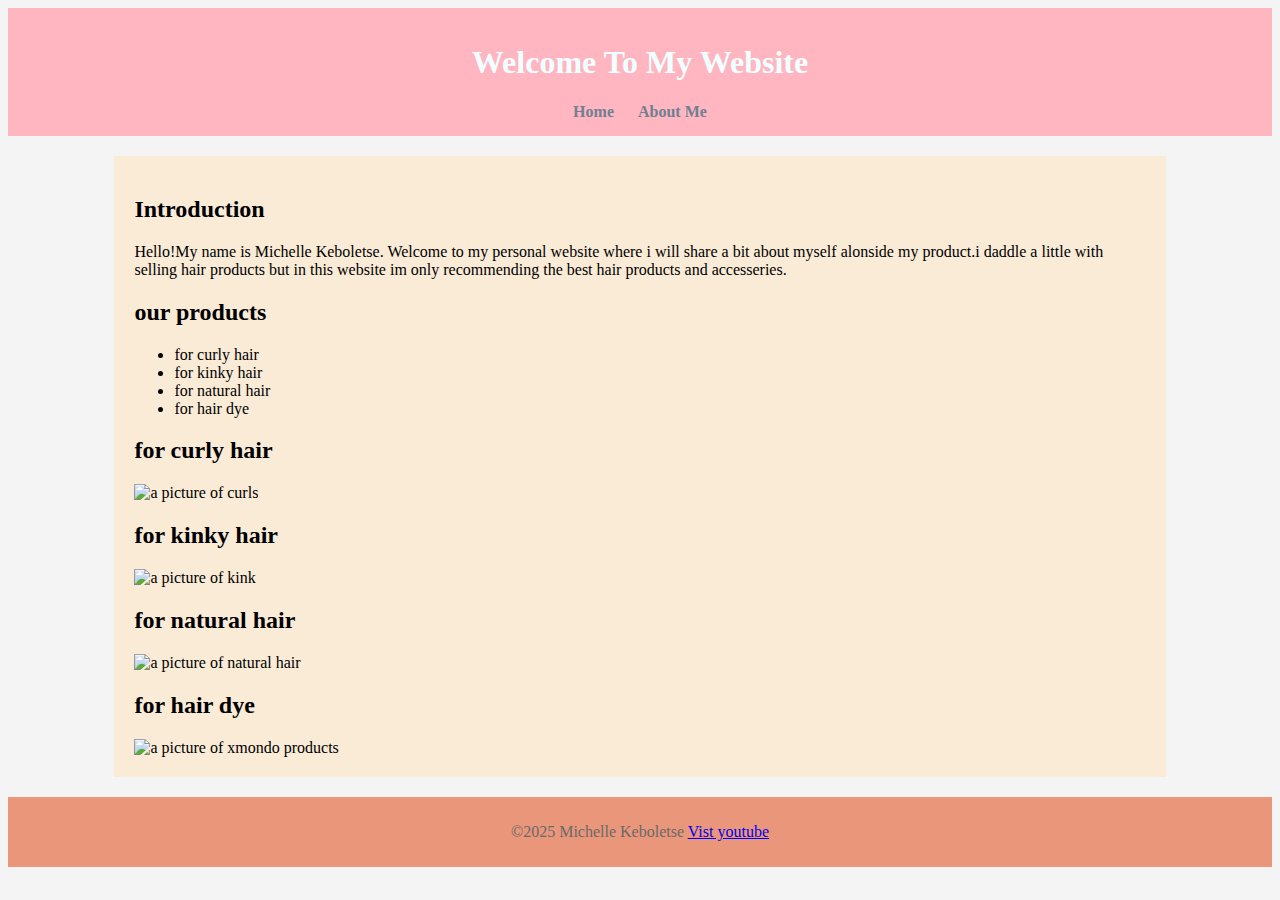
==== index.html @ 7c249f01 "Add files via upload" ====
<!DOCTYPE html>
<html>
     <head>
           <title> My Personal Website </title>
           <link rel="stylesheet" href="styles.css">
     </head>
     <body>
           <header>
               <h1>Welcome To My Website</h1>
               <nav>
                   <a href="index.html">Home</a>
                   <a href="about.html">About Me</a>
               </nav>
           </header>
           <section>
                <h2>Introduction</h2>
                <p>Hello!My name is Michelle Keboletse. Welcome to my personal website where i will share a bit about myself alonside my product.i daddle a little with selling hair products but in this website im only recommending the best hair products and accesseries.
                </p>
                <h2>our products</h2>
                <ul>
                   <li>for curly hair</li>
                   <li>for kinky hair</li>
                   <li>for natural hair</li>
                   <li>for hair dye</li>
                </ul>
                <h2>for curly hair</h2>
                <img src="curls.jpeg.jfif" width="400" alt="a picture of curls">
                <h2>for kinky hair</h2>
                <img src="kinky.jpeg.jfif" width="400" alt="a picture of kink">
                <h2>for natural hair</h2>
                <img src="natural.jpeg." width="400" alt="a picture of natural hair">
                <h2>for hair dye</h2>
                <img src="xmondo.jpeg" width="400" alt="a picture of xmondo products">
           </section>
           <footer>
                <p> &copy;2025 Michelle Keboletse <a href="www.youtube"> Vist youtube</a></p>
           </footer>
      </body>
</html>
---- styles.css ----
body {
     font-family:Arial,sans-serif
     margin: 0;
     padding: 0;
     background-color: #f4f4f4;
}
      header{
           background-color: #333333;
           color: white;
           text-align: center;
}
header{
     background-color: lightpink;
     color: azure;
     text-align: center;
     padding: 15px;
}
nav a{
     color: slategray;
     text-decoration: dotted;
     margin: 0 10px;
     font-weight: bold;

}
nav a{
     text-decoration: wavy;
}
section{
     width: 80%;
     margin: 20px auto;
     padding: 20px;
     background-color: antiquewhite;
     box-shadow: 0 0 10px rgba(0, 0, blue, alpha);
}
footer{
     text-align: center;
     background-color: darksalmon;
     color: dimgrey;
     padding: 10px;
     margin-top: 20px;
}
input[type="text"], input[type="email"]{
     width: 60%;
     padding: 8px;
     margin:5px 0;
     border:1px solid;
     border-radius: 5px;
}
input[type="submit"]{
     background-color: rgb(41, 156, 6);
     color: azure;
     padding: 8px;
     border: none;
     cursor: pointer;
     border-radius: 7px;
}
label{
     color: rgb(10, 61, 63);
}
#delBtn{
     background-color: rgb(175, 11, 11);
}
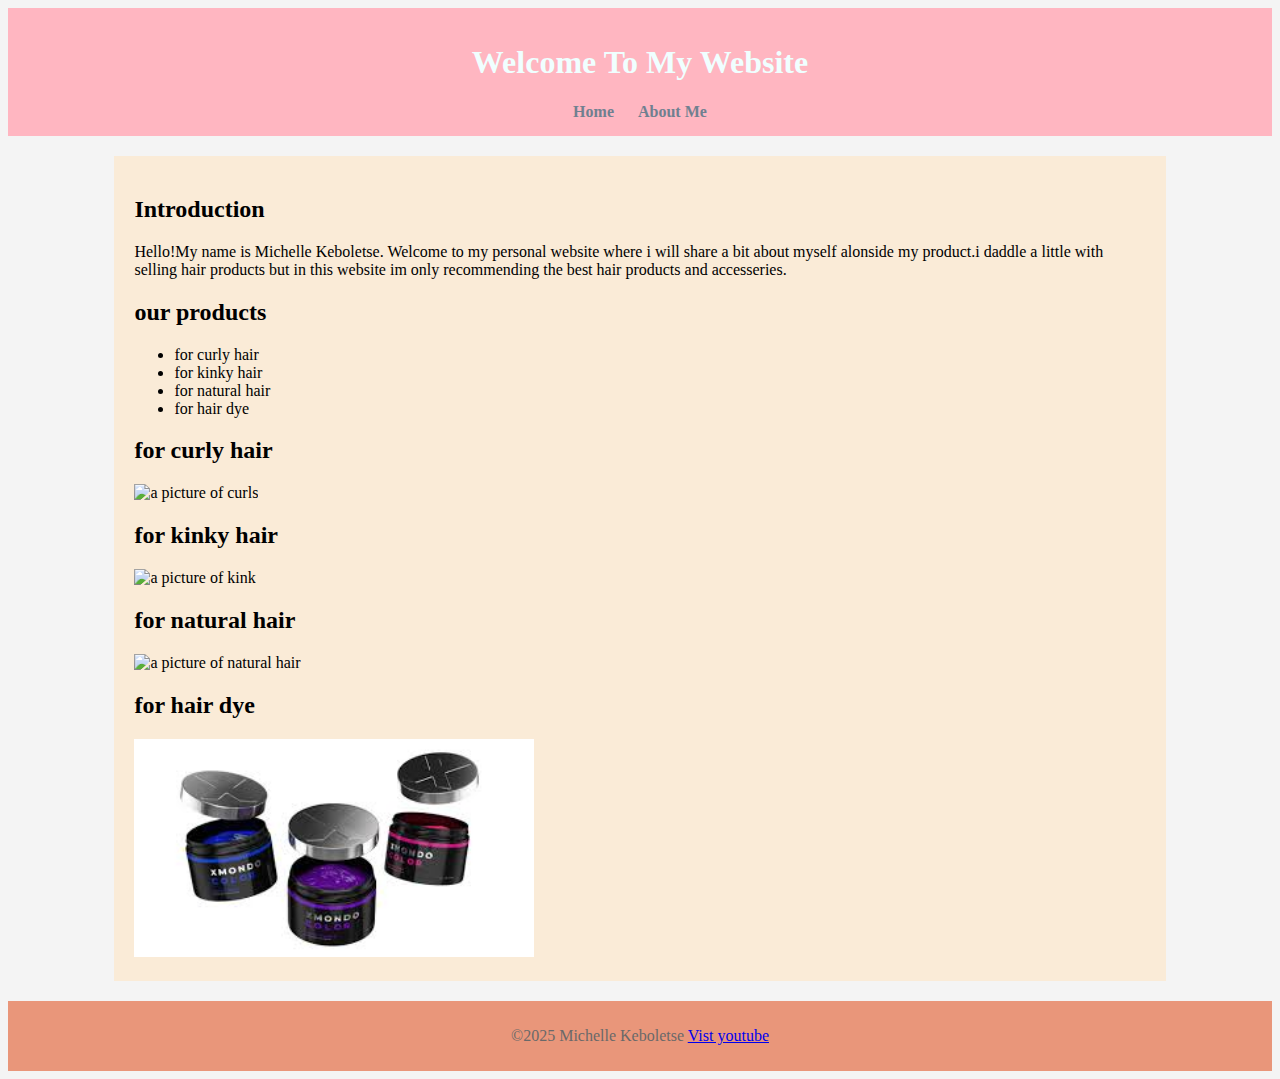
==== commit 75b97ad9: "Update index.html" ====
--- a/index.html
+++ b/index.html
@@ -24,7 +24,7 @@
                    <li>for hair dye</li>
                 </ul>
                 <h2>for curly hair</h2>
-                <img src="curls.jpeg.jfif" width="400" alt="a picture of curls">
+                <img src="curls.jpeg." width="400" alt="a picture of curls">
                 <h2>for kinky hair</h2>
                 <img src="kinky.jpeg.jfif" width="400" alt="a picture of kink">
                 <h2>for natural hair</h2>
@@ -36,4 +36,4 @@
                 <p> &copy;2025 Michelle Keboletse <a href="www.youtube"> Vist youtube</a></p>
            </footer>
       </body>
-</html>+</html>
